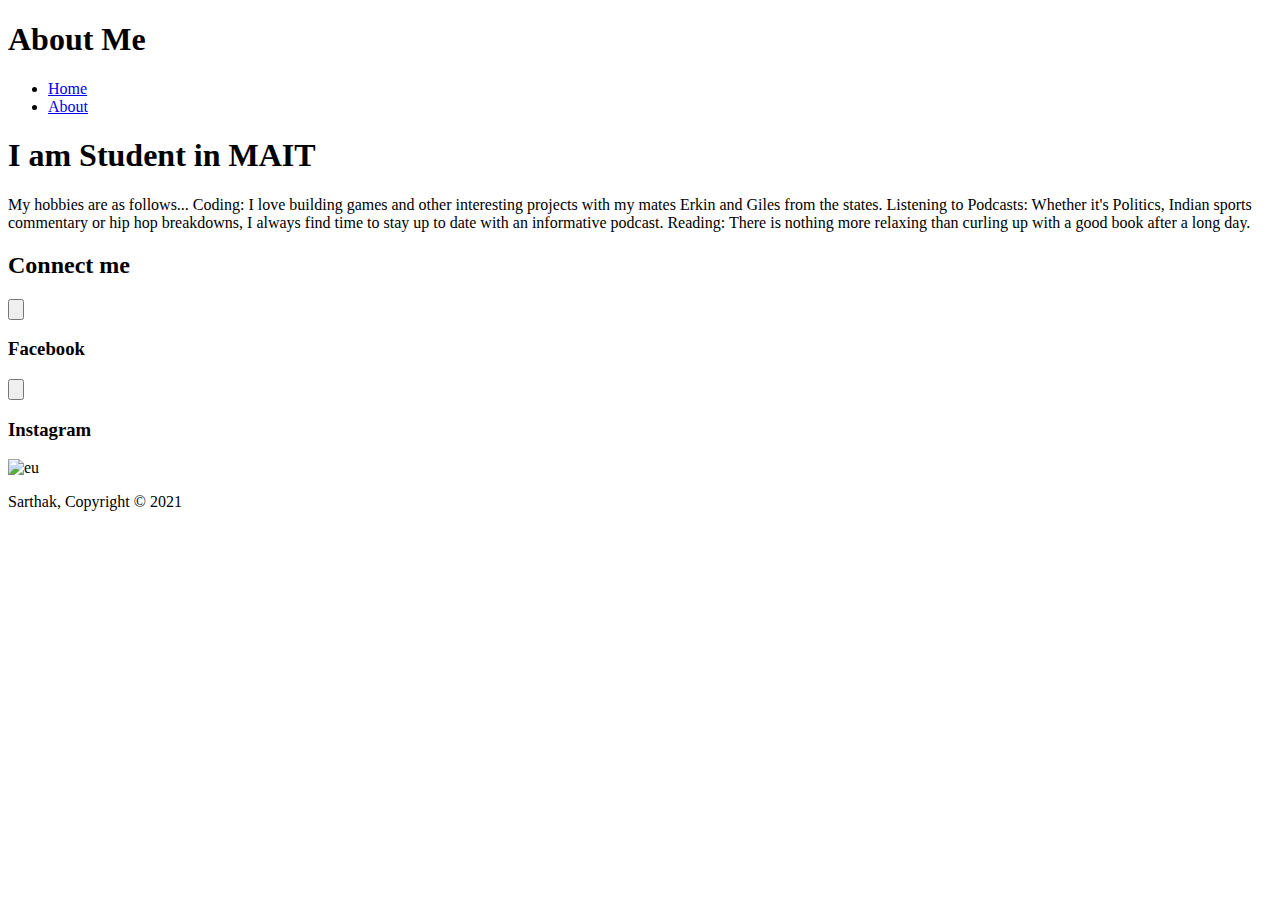
==== about.html @ f857de10 "Add files via upload" ====
﻿<!DOCTYPE html>
<html lang="en">
<head>
  <meta charset="UTF-8">
  <meta http-equiv="X-UA-Compatible" content="IE=edge">
  <meta name="viewport" content="width=device-width, initial-scale=1.0">
  <meta name="description" content="About me page">
  <meta name="keywords" content="about me">
  <title>About Me</title>
  <link rel="stylesheet" href="CSS/style3.css">
</head>
<body>
  <header>
    <div class="container">
      <div id="branding">
        <h1>About Me</h1>
      </div>
      <nav>
        <ul>
          <li class="current"><a href="index.html">Home</a> </li>
          <li><a href="about.html">About</a></li>
         
        </ul>
      </nav>
    </div>
  </header>
    <section id="showcase">
      <div class="container">
        <h1>I am Student in MAIT</h1>
        <p>My hobbies are as follows...

Coding: I love building games and other interesting projects with my mates Erkin and Giles from the states.
Listening to Podcasts: Whether it's Politics, Indian sports commentary or hip hop breakdowns, I always find time to stay up to date with an informative podcast.
Reading: There is nothing more relaxing than curling up with a good book after a long day.</p>
     
    <!--  </div>
    
    </section>
    <section id="socialmedia">
      <div class="container"> -->
        <h2>Connect me</h2>
        <div class="box">
          <button type="submit" class="button-1">
            <img src="./img/facebook_logo.png" alt="">
          </button>
          <h3>Facebook</h3>
        </div>
        <div class="box">
          <button type="submit" class="button-2">
            <img src="./img/instagram.png" alt="">
          </button>
          <h3>Instagram</h3>
        </div>
      </div>
      <img src="./img/mb1.jpg" alt="eu">
    </section>
      <footer>
        <p>Sarthak, Copyright &copy; 2021 </p>
      </footer>
 



</body>
</html>
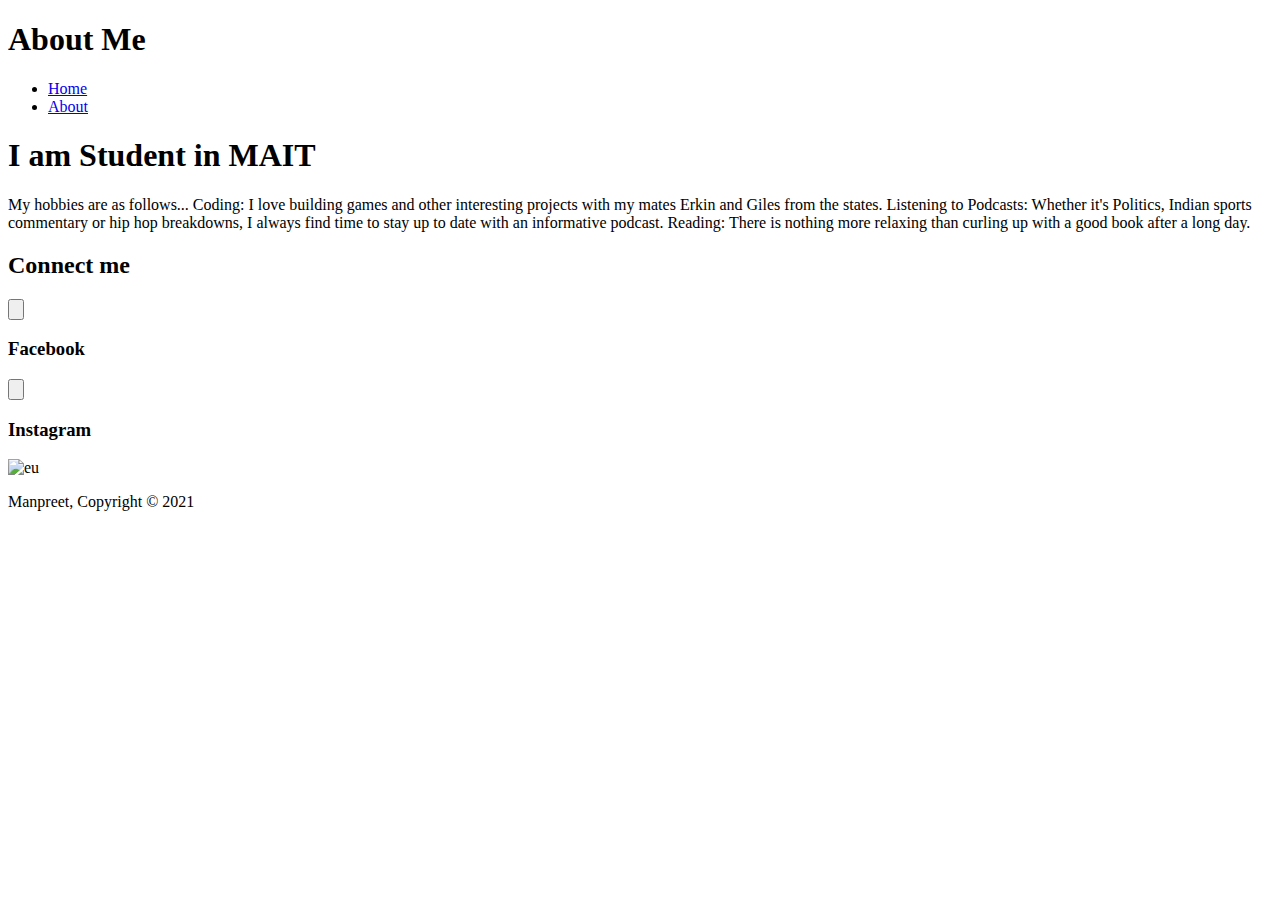
==== commit 0096a48b: "Update about.html" ====
--- a/about.html
+++ b/about.html
@@ -55,11 +55,11 @@
       <img src="./img/mb1.jpg" alt="eu">
     </section>
       <footer>
-        <p>Sarthak, Copyright &copy; 2021 </p>
+        <p>Manpreet, Copyright &copy; 2021 </p>
       </footer>
  
 
 
 
 </body>
-</html>+</html>
